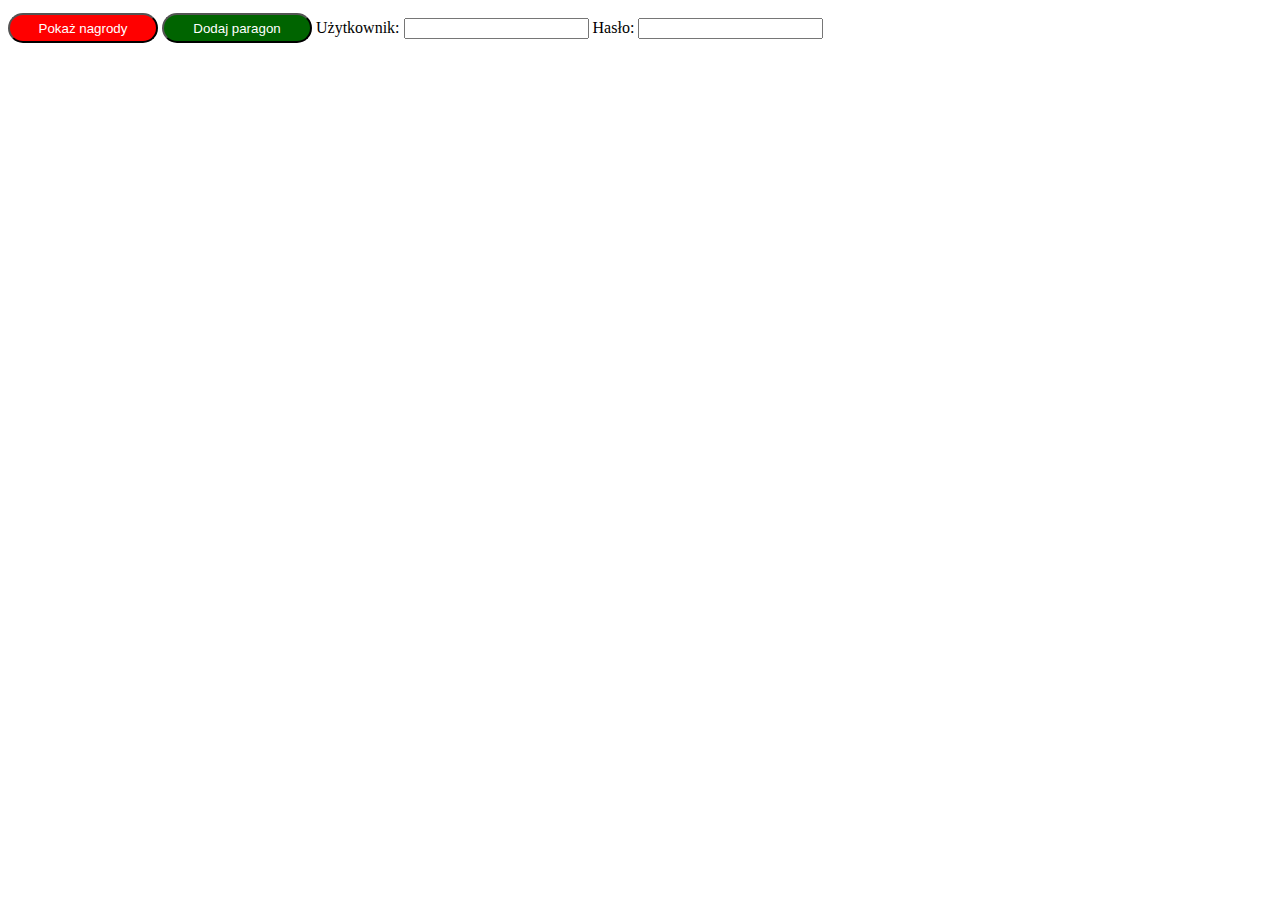
==== program.html @ 69e12215 "logowanie" ====
<!DOCTYPE html>
<head>
    <meta charset="UTF-8">  
    <script src="javascript.js"></script>

    <link rel="stylesheet" type="text/css" href="style.css">

    <body onload ="start()"></script>
</head>

<body>
    <div id = "Stan konta"></div>
    <form>
        <input class="czerwony" type="button" value="Pokaż nagrody" onclick="ShowPrizes()">
        <input class="zielony" type="button" value="Dodaj paragon" onclick="InputReceipt()">

        Użytkownik: <input id="inputusername" type="text">
        Hasło: <input id="inputpassword" type="password">
    </form>    
    <div id="NagrodyOpisy" ></div>
    <div id ="NagrodyPrzyciski"></div>
    <div id = "Zamówienie"></div>

    <div id = "DodajParagon"></div>

</body>
---- style.css ----
#NagrodyOpisy
{
    float:left;
    font-family: 'Lucida Sans', 'Lucida Sans Regular', 'Lucida Grande', 'Lucida Sans Unicode', Geneva, Verdana, sans-serif;
    font-size: 25px;
}

#NagrodyPrzyciski
{
    text-align: right;
}

input[type=button]
{
    -webkit-transition: all 0.30s ease-in-out;
    -moz-transition: all 0.30s ease-in-out;
    -ms-transition: all 0.30s ease-in-out;
    -o-transition: all 0.30s ease-in-out;
    
    border-radius: 15px;
    margin-top:5px;
}

input[type=button]:hover
{
    box-shadow: 0 0 5px rgb(69, 224, 82);
    /*padding: 3px 0px 3px 3px;*/
    margin: 5px 1px 3px 0px;
    border: 1px solid rgba(81, 203, 238, 1);
}

input[type=text]:focus
{
    box-shadow: 0 0 5px rgb(69, 224, 82);
    padding: 3px 0px 3px 3px;
    margin: 5px 1px 3px 0px;
    border: 1px solid rgba(81, 203, 238, 1);
}

.czerwony
{ 
    /*border:1px solid #c44;*/
    background-color: red;
    color:white;
    height:30px;
    width: 150px;
}

form
{
    height: 40px;
}

.zielony
{
    background-color: darkgreen;
    color:white;    
    height:30px;
    width: 150px;
}

#Zamówienie, #Stan konta
{
    clear: both;
     
}
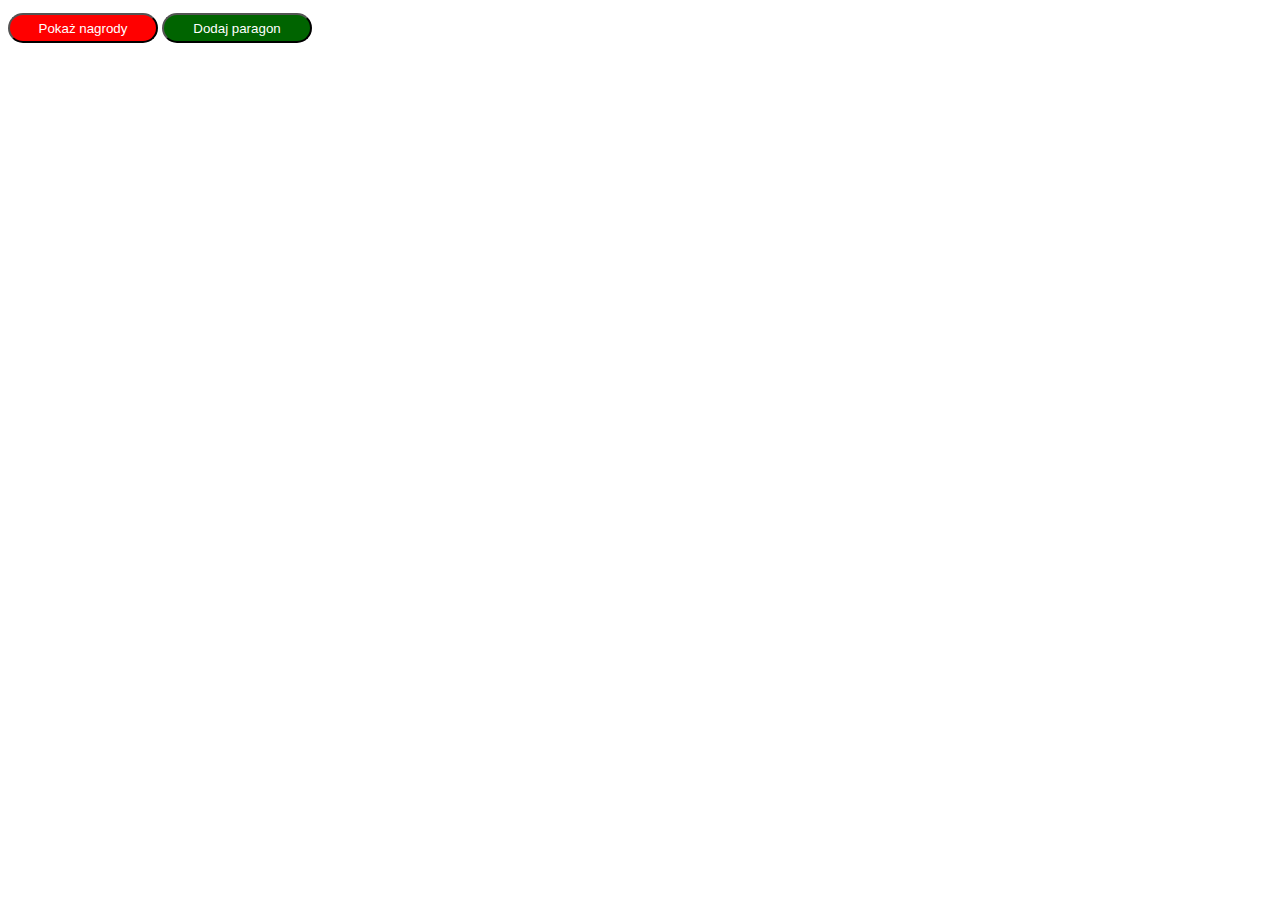
==== commit 9dcfb407: "Login" ====
--- a/program.html
+++ b/program.html
@@ -4,18 +4,14 @@
     <script src="javascript.js"></script>
 
     <link rel="stylesheet" type="text/css" href="style.css">
-
-    <body onload ="start()"></script>
 </head>
 
-<body>
+<body onload="start()">
+
     <div id = "Stan konta"></div>
     <form>
         <input class="czerwony" type="button" value="Pokaż nagrody" onclick="ShowPrizes()">
         <input class="zielony" type="button" value="Dodaj paragon" onclick="InputReceipt()">
-
-        Użytkownik: <input id="inputusername" type="text">
-        Hasło: <input id="inputpassword" type="password">
     </form>    
     <div id="NagrodyOpisy" ></div>
     <div id ="NagrodyPrzyciski"></div>
